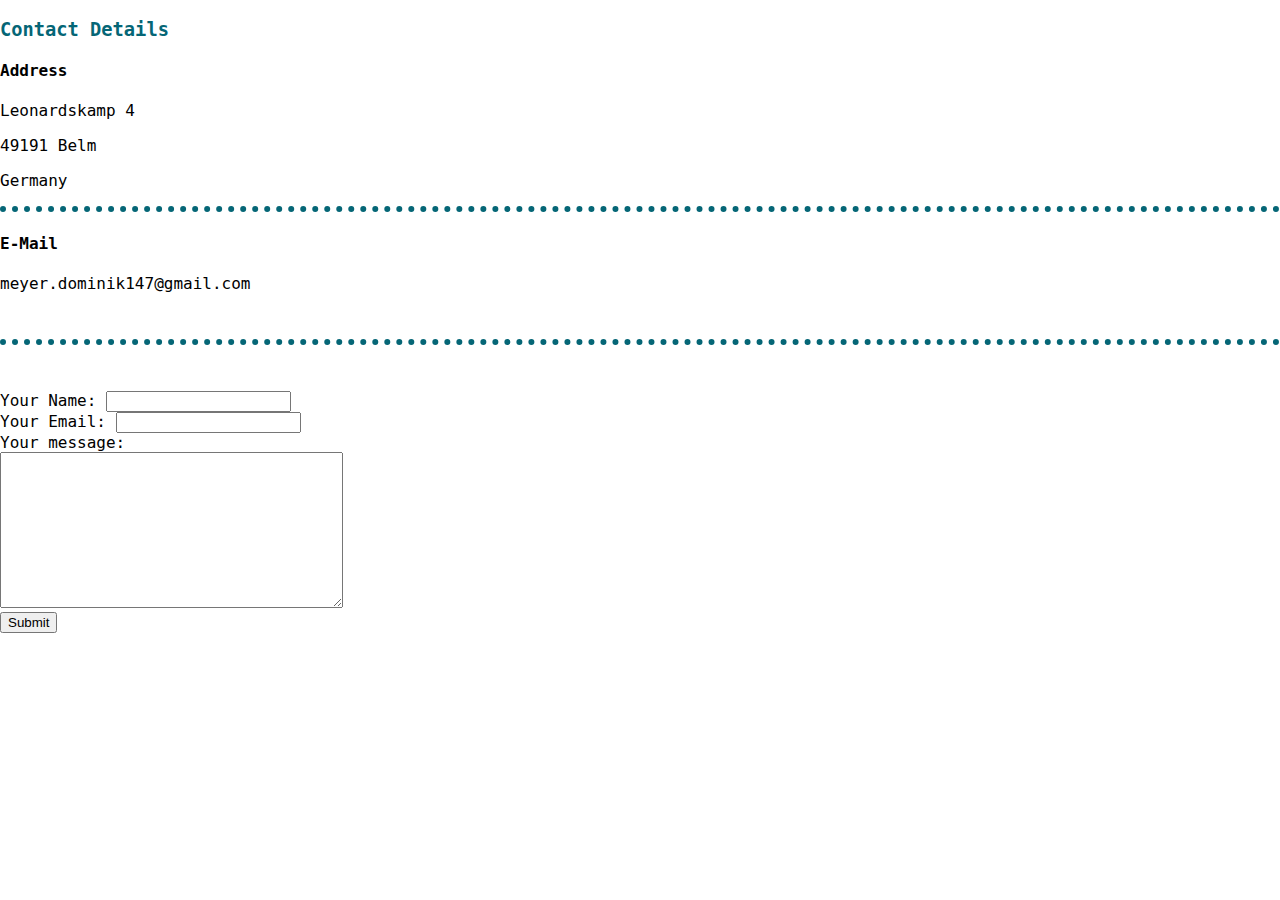
==== contact.html @ 4e6a0ad8 "Add files via upload" ====
<!DOCTYPE html>
<html lang="en" dir="ltr">
  <head>
    <meta charset="utf-8">
    <title></title>
    <link rel="stylesheet" href="css/styles2.css">
  </head>
  <body>
    <h3>Contact Details</h3>
    <h4>Address</h4>
    <p>Leonardskamp 4</p>
    <p>49191 Belm</p>
    <p>Germany</p>
    <hr>
    <h4>E-Mail</h4>
    meyer.dominik147@gmail.com <br>
    <br>
    <br>
    <hr>
    <br>
    <br>
    <form class="" action="mailto:meyer.dominik147@gmail.com" method="post" enctype="text/plain">
      <label>Your Name:</label>
      <input type="text" name="yourName" value=""><br>
      <label for="">Your Email:</label>
      <input type="email" name="yourEmail" value=""><br>
      <label>Your message:</label><br>
      <textarea name="yourMessage" rows="10" cols="40"></textarea><br>
      <input type="submit" name="" value="Submit">
    </form>
  </body>
</html>
---- css/styles2.css ----
body {
  margin: 0;
  text-align: left;
  font-family: 'Nova Mono', monospace;

}
hr {
  border-style: none;
  border-top-style: dotted;
  width: 100%;
  border-color: #056676;
  border-width: 6px;
}
h1 {
  color: #8FE3CF;
  width: 30%;
  margin: 0 auto;
  font-family: 'Caramel', cursive;
  font-size: 100px;
}
h3 {
  color: #056676
}
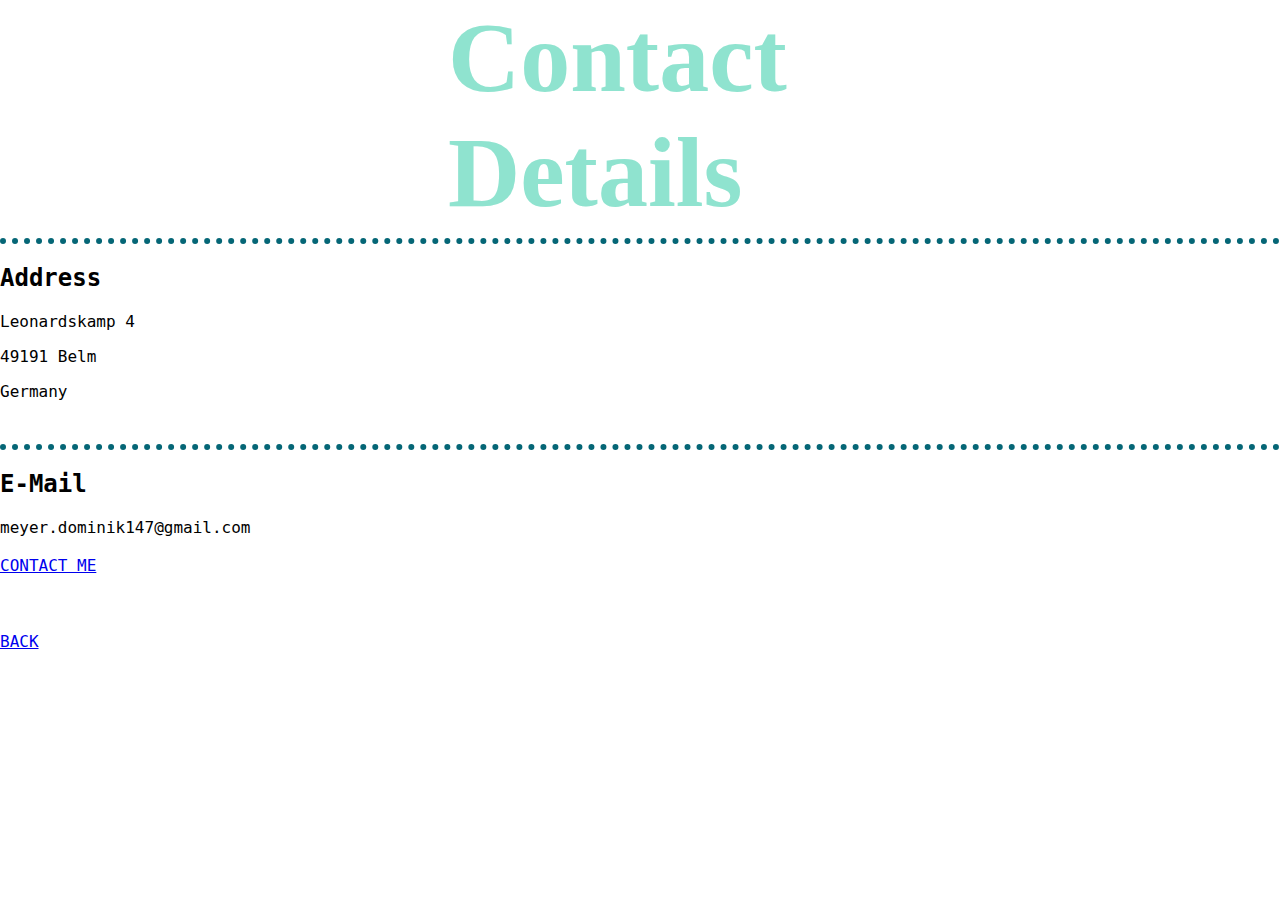
==== commit 9ebf854e: "Update contact.html" ====
--- a/contact.html
+++ b/contact.html
@@ -6,27 +6,22 @@
     <link rel="stylesheet" href="css/styles2.css">
   </head>
   <body>
-    <h3>Contact Details</h3>
-    <h4>Address</h4>
+    <h1>Contact Details</h1>
+    <hr>
+    <h2>Address</h2>
     <p>Leonardskamp 4</p>
     <p>49191 Belm</p>
     <p>Germany</p>
+    <br>
     <hr>
-    <h4>E-Mail</h4>
+    <h2>E-Mail</h2>
     meyer.dominik147@gmail.com <br>
     <br>
-    <br>
-    <hr>
+    <a class="btn" href="mailto:meyer.dominik147@gmail.com">CONTACT ME</a>
     <br>
     <br>
-    <form class="" action="mailto:meyer.dominik147@gmail.com" method="post" enctype="text/plain">
-      <label>Your Name:</label>
-      <input type="text" name="yourName" value=""><br>
-      <label for="">Your Email:</label>
-      <input type="email" name="yourEmail" value=""><br>
-      <label>Your message:</label><br>
-      <textarea name="yourMessage" rows="10" cols="40"></textarea><br>
-      <input type="submit" name="" value="Submit">
-    </form>
+    <br>
+    <br>
+    <a class="footer-link" href="index.html">BACK</a>
   </body>
 </html>
